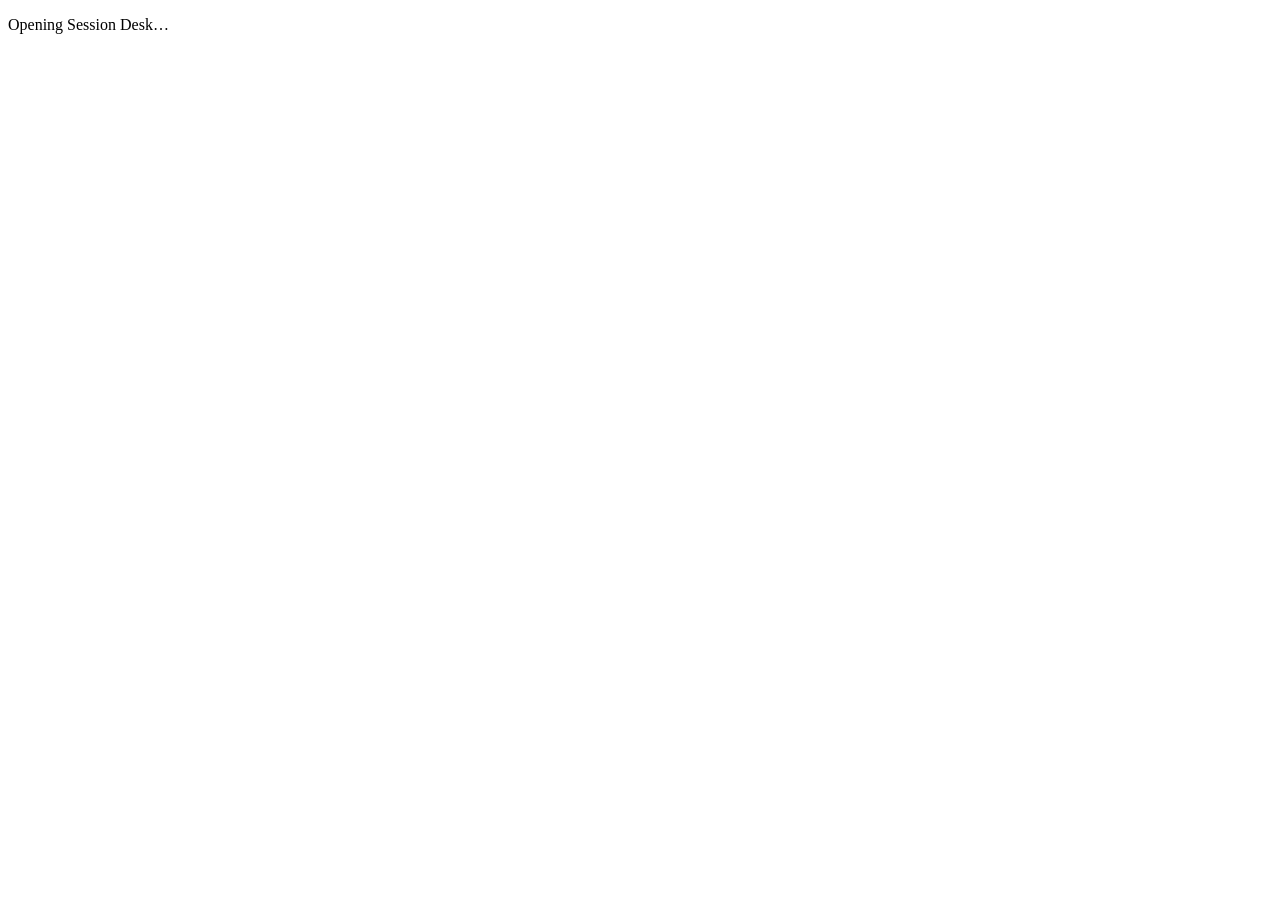
==== sessiondesk/static/index.html @ 734469ee "Build isolated non-AI Windows core with local import and session views" ====
<!doctype html>
<html lang="en">
<head><meta charset="utf-8"><meta name="viewport" content="width=device-width, initial-scale=1">
<title>Session Desk</title><link rel="icon" href="/icon.svg" type="image/svg+xml"><link rel="stylesheet" href="/style.css"></head>
<body><div id="app"><p class="loading">Opening Session Desk…</p></div><div id="toast" role="status"></div><dialog id="dialog"></dialog><script type="module" src="/app.js"></script></body>
</html>
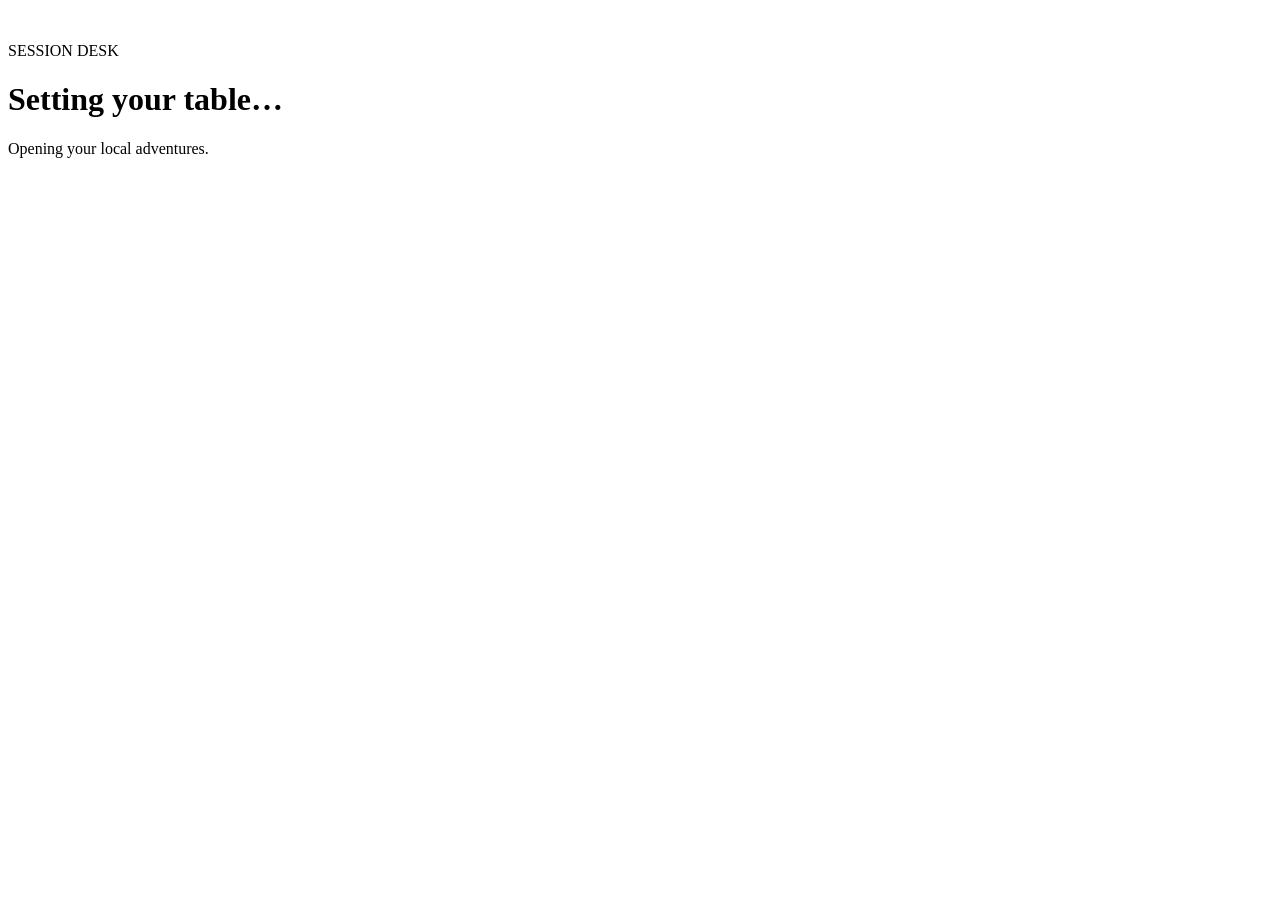
==== commit 48184d60: "Refresh workspace and session UX with verified in-app updates" ====
--- a/sessiondesk/static/index.html
+++ b/sessiondesk/static/index.html
@@ -1,6 +1,6 @@
 <!doctype html>
 <html lang="en">
 <head><meta charset="utf-8"><meta name="viewport" content="width=device-width, initial-scale=1">
-<title>Session Desk</title><link rel="icon" href="/icon.svg" type="image/svg+xml"><link rel="stylesheet" href="/style.css"></head>
-<body><div id="app"><p class="loading">Opening Session Desk…</p></div><div id="toast" role="status"></div><dialog id="dialog"></dialog><script type="module" src="/app.js"></script></body>
+<title>Session Desk</title><link rel="icon" href="/icon.svg" type="image/svg+xml"><link rel="stylesheet" href="/style.css"><link rel="stylesheet" href="/home.css"></head>
+<body><div id="app"><main class="startup-screen"><div class="startup-card"><img src="/icon.svg" alt="" width="48"><p class="eyebrow">SESSION DESK</p><h1>Setting your table…</h1><span class="startup-spinner" aria-label="Loading"></span><p>Opening your local adventures.</p></div></main></div><div id="toast" role="status"></div><dialog id="dialog"></dialog><script type="module" src="/app.js"></script></body>
 </html>
